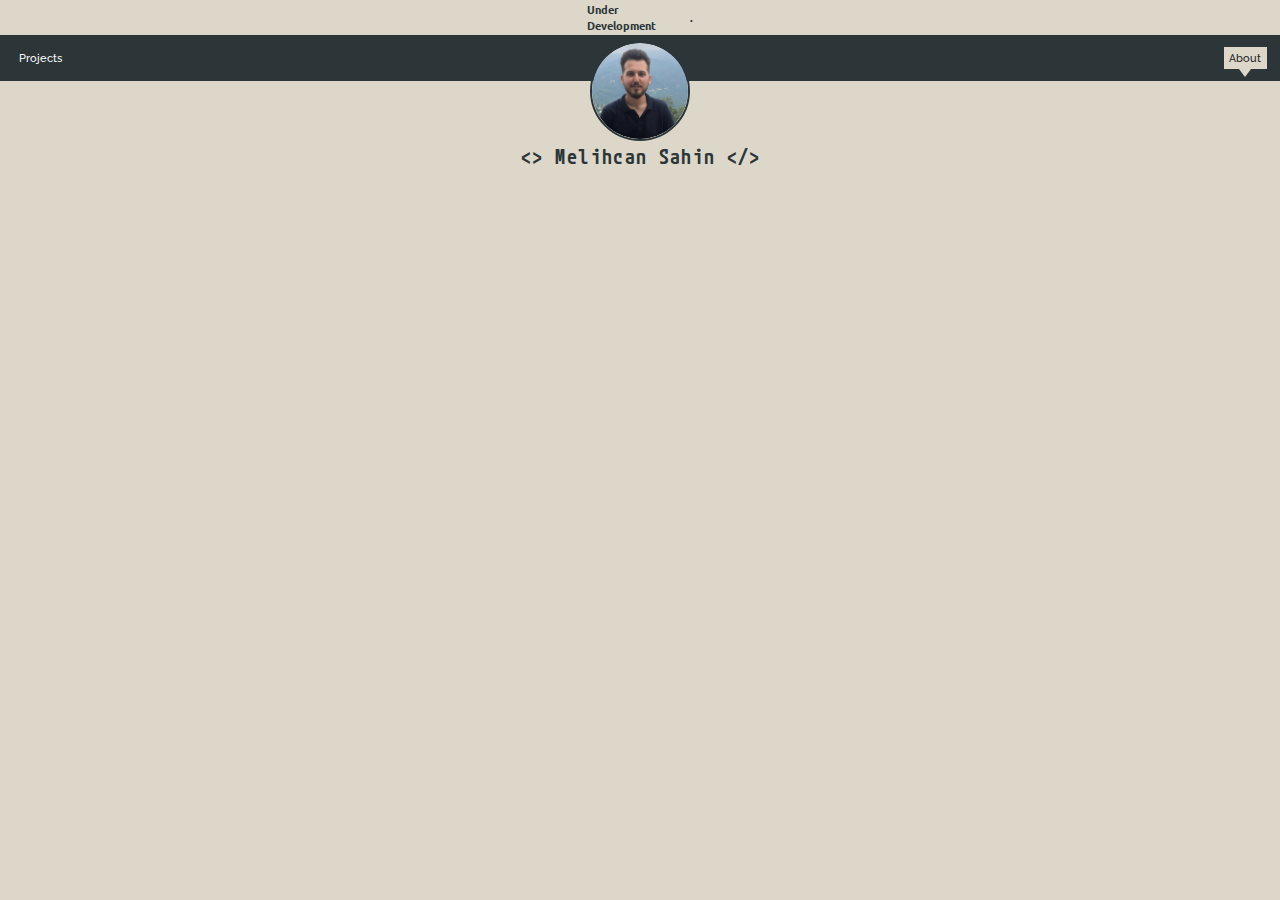
==== about.html @ 9b348242 "Update about.html" ====
<!DOCTYPE html>
<html lang="en">

<head>

    <meta charset="UTF-8">
    <meta name="viewport"
        content="width=device-width, height=device-height, initial-scale=1.0, maximum-scale=1, user-scalable=0">
    <title>Melihcan Sahin's Portfolio</title>
    <link rel="preconnect" href="https://fonts.googleapis.com">
    <link rel="preconnect" href="https://fonts.gstatic.com" crossorigin>
    <link
        href="https://fonts.googleapis.com/css2?family=M+PLUS+1+Code:wght@400;500;600&family=Raleway:wght@300;400;500&family=Ubuntu:wght@300&display=swap"
        rel="stylesheet">
    <link rel="stylesheet" href="https://cdnjs.cloudflare.com/ajax/libs/font-awesome/6.5.1/css/all.min.css">
    <link rel="stylesheet" href="./src/style.css">
    <link rel="shortcut icon" href="https://upload.wikimedia.org/wikipedia/commons/6/68/Mandoo_%22M%22_logo.png"
        type="image/x-icon">
</head>

<body>

    <div class="sticky-info">
        <div class="info-border left-border"></div>
        <div class="info-container">
            <p></p>
        </div>
        <div class="info-border right-border"></div>
    </div>
    <nav class="navbar">
        <div class="menu justify-left">
            <a href="./index.html" class="page">Projects</a>
        </div>
        <div class="profile-photo">
            <div class="img-container">
                <img src="./assets/images/profile-photo.jpg" alt="">
            </div>
        </div>
        <div class="menu justify-right">
            <a href="./about.html" class="active">About</a>
        </div>
    </nav>

</body>

</html>
---- src/style.css ----
* {
    margin: 0;
    padding: 0;
    box-sizing: border-box;
    -webkit-tap-highlight-color: transparent;
    -webkit-touch-callout: none;
}

:root {
    --content-primary-text-shadow: 6;
    --content-secondary-text-shadow: 3;
    --background-color-primary: 83, 95, 98;
    --background-color-secondary: 44, 54, 57;
    /*  */
    --sticky-info-padding: 2;
    --sticky-info-container-text: 16;
    --sticky-info-container-width: 157;
    --sticky-info-border-height: 2;
    --sticky-info-border-after-height: 2;
    /*  */
    --navbar-height: 70;
    --navbar-padding: 10;
    /*  */
    --navbar-menu-gap: 20;
    --navbar-menu-padding: 10;
    /*  */
    --navbar-menu-a-padding: 8;
    --navbar-menu-a-active-border: 10;
    --navbar-menu-a-active-border-top: 12;
    --navbar-menu-a-font-size: 16;
    --navbar-menu-a-hover-border-top: 10;
    --navbar-menu-a-hover-border-left: 2;
    --navbar-menu-a-page-hover-after-right: 5;
    /*  */
    --navbar-profile-photo-width: 570;
    /*  */
    --navbar-profile-photo-after-top: 164;
    --navbar-profile-photo-after-width: 355;
    --navbar-profile-photo-after-font-size: 30;
    --navbar-profile-photo-after-padding: 6;
    --navbar-profile-photo-after-border-right: 4;
    --navbar-profile-photo-after-letter-spacing: 2;
    /*  */
    --navbar-profile-photo-img-container-top: 10;
    --navbar-profile-photo-img-container-width: 150;
    --navbar-profile-photo-img-container-border: 3;
    --navbar-profile-photo-img-top: 10;
    /*  */
    --container-margin-top: 155;
    /*  */
    --project-container-min-height: 550;
    --project-container-padding-left: 20;
    --project-container-padding-top: 5;
    /*  */
    --project-container-title-padding: 5;
    /*  */
    --project-container-title-p-font-size: 48;
    --project-container-title-p-border: 2;
    /*  */
    --project-container-project-padding: 20;
    --project-container-project-border-bottom: 2;
    /*  */
    --project-container-project-name-margin-bottom: 10;
    --project-container-project-name-hover-text-shadow: 10;
    /*  */
    --project-container-project-project-title-font-size: 33;
    --project-container-project-project-title-text-shadow: 10;
    --project-container-project-project-title-padding: 15;
    --project-container-project-project-title-margin-bottom: 10;
    /*  */
    --project-container-project-divider-gap: 20;
    /*  */
    --project-container-project-divider-project-images-column: 460;
    --project-container-project-divider-project-images-row: 270;
    --project-container-project-divider-project-images-padding: 20;
    --project-container-project-divider-project-images-gap: 10;
    /*  */
    --project-container-project-divider-project-images-item-border-radius: 10;
    --project-container-project-divider-project-images-item-hover-box-shadow: 10;
    --project-container-project-divider-project-images-item-hover-border: 2;
    /*  */
    --project-container-project-divider-project-about-gap: 50;
    --project-container-project-divider-project-about-margin: 20;
    --project-container-project-divider-project-about-padding: 20;
    --project-container-project-divider-project-about-height: 550;
    --project-container-project-divider-project-about-border: 1;
    --project-container-project-divider-project-about-border-radius: 20;
    --project-container-project-divider-project-about-clip-path-height: 60;
    --project-container-project-divider-project-about-hover-border: 1;
    /*  */
    --project-container-project-divider-project-about-span-font-size: 30;
    --project-container-project-divider-project-about-span-after-text-shadow: 10;
    /*  */
    --project-container-project-divider-project-about-p-font-size: 25;
    --project-container-project-divider-project-about-p-padding: 50;
    --project-container-project-divider-project-about-p-margin-right: 5;
    --project-container-project-divider-project-about-p-hover-margin-right: 1;
    /*  */
    --project-container-project-divider-project-about-p-scrollbar-width: 5;
    --project-container-project-divider-project-about-p-scrollbar-track-margin-top: 20;
    --project-container-project-divider-project-about-p-scrollbar-thumb-border-radius: 10;
    --project-container-project-divider-project-about-p-scrollbar-thumb-box-shadow: 5;
    --project-container-project-divider-project-about-p-scrollbar-thumb-hover-box-shadow: 2;

    /*  */
    --footer-padding: 25;
    --footer-gap: 20;
    --footer-span-font-size: 20;
    --footer-span-margin-bottom: 30;
    --footer-socials-gap: 5;
    --footer-socials-img-height: 28;
}

body {
    font-family: 'Ubuntu', sans-serif;
    background-color: rgb(220, 215, 201);
}

::selection {
    background-color: rgb(25, 29, 31);
    color: rgb(220, 215, 201);
    text-shadow: 0px 0px 1px white;
}

/* ROOTS */
.justify-right {
    justify-content: right !important;
}

.justify-left {
    justify-content: left !important;
}

.justify-center {
    justify-content: center !important;
}

.flex-row {
    flex-direction: row !important;
}

.flex-column {
    flex-direction: column !important;
}

.bg-primary {
    background-color: rgb(var(--background-color-primary)) !important;
}

.bg-secondary {
    background-color: rgb(var(--background-color-secondary)) !important;
}

.content-primary {
    color: rgb(165, 165, 165) !important;
    text-shadow: 0px 0px calc(100vw / (1920 / var(--content-primary-text-shadow))) rgb(44, 54, 57) !important;
}

.content-secondary {
    color: rgb(165, 165, 165) !important;
    text-shadow: 0px 0px calc(100vw / (1920 / var(--content-secondary-text-shadow))) rgb(83, 95, 98) !important;
}

.row {
    flex-direction: row !important;
}

.row-reverse {
    flex-direction: row-reverse !important;
}

.border-none {
    border: none !important;
}

/* ROOTS */

/* STICKY INFO */

.sticky-info {
    display: flex;
    justify-content: space-between;
    align-items: center;
    padding: calc(100vw / (1920 / var(--sticky-info-padding)));
    color: rgb(44, 54, 57);
    font-weight: 600;
    width: 100%;
    position: relative;
    z-index: 2;
}

.sticky-info .left-border,
.sticky-info .right-border {
    width: 30%;
    height: calc(100vw / (1920 / var(--sticky-info-border-height)));
    position: relative;
}

.sticky-info .right-border::after {
    position: absolute;
    content: '';
    right: 0;
    width: 0%;
    height: calc(100vw / (1920 / var(--sticky-info-border-after-height)));
    border-top: calc(100vw / (1920 / var(--sticky-info-border-after-height))) solid rgb(44, 54, 57);
    transition: all 1s linear;
    animation: sticky-info-border 5s infinite;
}

.sticky-info .left-border::after {
    position: absolute;
    content: '';
    left: 0;
    width: 0%;
    height: calc(100vw / (1920 / var(--sticky-info-border-after-height)));
    border-top: calc(100vw / (1920 / var(--sticky-info-border-after-height))) solid rgb(44, 54, 57);
    transition: all 1s linear;
    animation: sticky-info-border 5s infinite;
}

.sticky-info .info-container {
    width: calc((100vw / (1920 / var(--sticky-info-container-width))) + 0.1%);
    text-align: left;
}

.sticky-info .info-container p {
    display: flex;
    align-items: center;
}

.sticky-info p::before {
    content: 'Under Development';
    font-size: calc(100vw / (1920 / var(--sticky-info-container-text)));
}

.sticky-info p::after {
    transition: all .5s linear;
    animation: sticky-info-dots 1.5s infinite;
    font-size: calc(100vw / (1920 / var(--sticky-info-container-text)));
    content: '.';
}

/* STICKY INFO */

/* NAVBAR */

.navbar {
    background-color: rgb(44, 54, 57);
    color: #fff;
    height: calc(100vw / (1920 / var(--navbar-height)));
    display: flex;
    justify-content: space-between;
    align-items: center;
    padding: 0 calc(100vw / (1920 / var(--navbar-padding)));
    position: relative;
    z-index: 2;
}

.navbar .menu {
    height: 100%;
    width: 30%;
    display: flex;
    align-items: center;
    gap: calc(100vw / (1920 / var(--navbar-menu-gap)));
    padding: 0px calc(100vw / (1920 / var(--navbar-menu-padding)));
}

.navbar .menu a {
    padding: calc(100vw / (1920 / var(--navbar-menu-a-padding)));
    text-decoration: none;
    color: white;
    font-family: 'Raleway', sans-serif;
    font-weight: 500;
    font-size: calc(100vw / (1920 / var(--navbar-menu-a-font-size)));
    transition: all .5s linear;
    position: relative;
    display: flex;
}

.navbar .menu a.active {
    background-color: rgb(220, 215, 201);
    -webkit-transform: translateZ(0);
    transform: translateZ(0);
    color: #222;
    display: flex;
    justify-content: center;
    animation: menu-item-anim 1s forwards;
}

.navbar .menu a.active::before {
    top: 100%;
    width: 0;
    height: 0;
    position: absolute;
    content: '';
    border-left: calc(100vw / (1920 / var(--navbar-menu-a-active-border))) solid transparent;
    border-right: calc(100vw / (1920 / var(--navbar-menu-a-active-border))) solid transparent;
    border-top: calc(100vw / (1920 / var(--navbar-menu-a-active-border-top))) solid rgb(220, 215, 201);
}

.navbar .menu a.page::after {
    top: 105%;
    left: 0px;
    font-family: "Font Awesome 6 Free";
    font-weight: 900;
    position: absolute;
    color: rgb(220, 215, 201);
}

.navbar .menu a.page:hover::after {
    animation: arrow-to-right .6s forwards;
    content: '\f061';
    text-align: right;
}

.navbar .menu a.page:hover {
    background-color: rgb(220, 215, 201);
    -webkit-transform: translateZ(0);
    transform: translateZ(0);
    color: #222;
    animation: menu-item-anim 1s forwards;
}

.navbar .profile-photo {
    height: 100%;
    width: calc(100vw / (1920 / var(--navbar-profile-photo-width)));
    position: relative;
    display: flex;
    justify-content: center;
    align-items: center;
}

.navbar .profile-photo::after {
    content: '<> Melihcan Sahin </>';
    display: flex;
    justify-content: left;
    align-items: center;
    padding: 0px calc(100vw / (1920 / var(--navbar-profile-photo-after-padding)));
    width: calc(100vw / (1920 / var(--navbar-profile-photo-after-width)));
    top: calc(100vw / (1920 / var(--navbar-profile-photo-after-top)));
    position: absolute;
    color: rgb(44, 54, 57);
    background: none;
    background-size: 100% 100%;
    font-weight: 600;
    font-size: calc(100vw / (1920 / var(--navbar-profile-photo-after-font-size)));
    font-family: 'M PLUS 1 Code', monospace;
    border-right: calc(100vw / (1920 / var(--navbar-profile-photo-after-border-right))) solid transparent;
    white-space: nowrap;
    letter-spacing: calc(100vw / (1920 / var(--navbar-profile-photo-after-letter-spacing)));
    overflow: hidden;
    transition: all 1s linear;
    animation:
        name-effect 4s steps(40, end),
        caret-effect .5s step-end 10;
}

.navbar .profile-photo .img-container {
    top: calc(100vw / (1920 / var(--navbar-profile-photo-img-container-top)));
    width: calc(100vw / (1920 / var(--navbar-profile-photo-img-container-width)));
    height: calc(100vw / (1920 / var(--navbar-profile-photo-img-container-width)));
    position: absolute;
    border-radius: 100% 100%;
    border: calc(100vw / (1920 / var(--navbar-profile-photo-img-container-border))) solid rgb(44, 54, 57);
    user-select: none;
    overflow: hidden;
}

.navbar .profile-photo img {
    width: 100%;
    height: 100%;
    border-radius: 100% 100%;
    position: absolute;
    object-fit: cover;
    transition: all .5s linear;
}

.navbar .profile-photo img:hover {
    filter: sepia(100%);
    scale: 1.05;
}

/* NAVBAR END */

/* SECTION CONTAINER */

.container {
    display: flex;
    margin-top: calc(100vw / (1920 / var(--container-margin-top)));
    justify-content: center;
    height: 100%;
    font-family: 'Raleway', sans-serif;
    position: relative;
    z-index: 1;
}

.container .project-container {
    display: flex;
    justify-content: start;
    align-items: start;
    width: 100%;
    min-height: calc(100vw / (1920 / var(--project-container-min-height)));
    padding: calc(100vw / (1920 / var(--project-container-padding-top))) calc(100vw / (1920 / var(--project-container-padding-left)));
}

.container .project-container .title {
    padding: calc(100vw / (1920 / var(--project-container-title-padding)));
    width: 100%;
    display: flex;
    align-items: center;
}

.container .project-container .title p {
    font-size: calc(100vw / (1920 / var(--project-container-title-p-font-size)));
    font-weight: 600;
    padding: 0px 5% 0px 5%;
    border-bottom: calc(100vw / (1920 / var(--project-container-title-p-border))) solid rgb(165, 165, 165);
}

.container .project-container .project {
    width: 100%;
    display: flex;
    align-items: center;
    justify-content: center;
    flex-direction: column;
    color: white;
    padding: calc(100vw / (1920 / var(--project-container-project-padding))) 0px;
    border-bottom: calc(100vw / (1920 / var(--project-container-project-border-bottom))) solid wheat;
}

.container .project-container .project .project-name {
    color: white;
    transition: all .5s linear;
    cursor: pointer;
    margin-bottom: calc(100vw / (1920 / var(--project-container-project-name-margin-bottom)));
}

.container .project-container .project .project-name:hover {
    color: wheat;
    text-shadow: 0px 0px calc(100vw / (1920 / var(--project-container-project-name-hover-text-shadow))) rgb(44, 54, 57);
}

.container .project-container .project span.project-title {
    font-size: calc(100vw / (1920 / var(--project-container-project-project-title-font-size)));
    text-shadow: 0px 0px calc(100vw / (1920 / var(--project-container-project-project-title-text-shadow))) gray;
    padding: calc(100vw / (1920 / var(--project-container-project-project-title-padding)));
    margin-bottom: calc(100vw / (1920 / var(--project-container-project-project-title-margin-bottom)));
}

.container .project-container .project .divider {
    display: flex;
    width: 100%;
    height: 100%;
    gap: calc(100vw / (1920 / var(--project-container-project-divider-gap)));
}

.container .project-container .project .divider .project-images {
    width: 100%;
    height: 100%;
    display: grid;
    grid-template-columns: calc(100vw / (1920 / var(--project-container-project-divider-project-images-column))) calc(100vw / (1920 / var(--project-container-project-divider-project-images-column)));
    grid-template-rows: calc(100vw / (1920 / var(--project-container-project-divider-project-images-row)));
    grid-auto-rows: calc(100vw / (1920 / var(--project-container-project-divider-project-images-row)));
    padding: calc(100vw / (1920 / var(--project-container-project-divider-project-images-padding))) 0px;
    gap: calc(100vw / (1920 / var(--project-container-project-divider-project-images-gap)));
}

.container .project-container .project .divider .project-images .item {
    width: 100%;
    height: 100%;
    overflow: hidden;
    border-radius: calc(100vw / (1920 / var(--project-container-project-divider-project-images-item-border-radius)));
    transition: all .3s linear;
}

.container .project-container .project .divider .project-images img {
    width: 100%;
    height: 100%;
    object-fit: cover;
    transition: all .5s linear;
}

.container .project-container .project .divider .project-images .item:hover {
    box-shadow: 0px 0px calc(100vw / (1920 / var(--project-container-project-divider-project-images-item-hover-box-shadow))) white;
    border: calc(100vw / (1920 / var(--project-container-project-divider-project-images-item-hover-border))) solid white;
}

.container .project-container .project .divider .project-images .item:hover img {
    transform: scale(1.05);
}

.container .project-container .project .divider .project-about {
    width: 100%;
    height: 100%;
    display: flex;
    align-items: center;
    justify-content: start;
    flex-direction: column;
    gap: calc(100vw / (1920 / var(--project-container-project-divider-project-about-gap)));
    margin-top: calc(100vw / (1920 / var(--project-container-project-divider-project-about-margin)));
    height: calc(100vw / (1920 / var(--project-container-project-divider-project-about-height)));
    padding: calc(100vw / (1920 / var(--project-container-project-divider-project-about-padding))) 0px;
    background-color: transparent;
    border: calc(100vw / (1920 / var(--project-container-project-divider-project-about-border))) solid transparent;
    border-radius: calc(100vw / (1920 / var(--project-container-project-divider-project-about-border-radius)));
    transition: all 1.5s cubic-bezier(0, .6, 1, .61);
    clip-path: polygon(0 0, 100% 0, 100% calc(100vw / (1920 / var(--project-container-project-divider-project-about-clip-path-height))), 0 calc(100vw / (1920 / var(--project-container-project-divider-project-about-clip-path-height))));
    cursor: pointer;
}

.container .project-container .project .divider .project-about:hover {
    border: calc(100vw / (1920 / var(--project-container-project-divider-project-about-hover-border))) solid wheat;
    clip-path: polygon(0 0, 100% 0, 100% 100%, 0 100%);
}

.container .project-container .project .divider .project-about span {
    font-size: calc(100vw / (1920 / var(--project-container-project-divider-project-about-span-font-size)));
    color: wheat;
    position: relative;
}

.container .project-container .project .divider .project-about:hover span::before,
.container .project-container .project .divider .project-about:hover span::after {
    content: '';
}

.container .project-container .project .divider .project-about span::before,
.container .project-container .project .divider .project-about span::after {
    content: '\f078';
    position: absolute;
    font-family: 'Font Awesome 6 Free';
    left: 120%;
    font-size: calc(100vw / (1920 / var(--project-container-project-divider-project-about-span-font-size)));
    font-weight: 900;
    text-shadow: 0px 0px calc(100vw / (1920 / var(--project-container-project-divider-project-about-span-after-text-shadow))) gray;
    transition: all 3s linear;
    animation: project-title-hover 3s infinite;
}

.container .project-container .project .divider .project-about span::before {
    top: -20%;
    animation: project-title-hover 3s infinite;
}

.container .project-container .project .divider .project-about span::after {
    top: 20%;
    animation: project-title-hover-2 3s infinite;
}

.container .project-container .project .divider .project-about p {
    font-size: calc(100vw / (1920 / var(--project-container-project-divider-project-about-p-font-size)));
    color: white;
    padding: calc(100vw / (1920 / var(--project-container-project-divider-project-about-p-padding)));
    overflow: hidden;
    margin-right: calc(100vw / (1920 / var(--project-container-project-divider-project-about-p-margin-right)));
}

.container .project-container .project .divider .project-about p:hover {
    overflow-y: scroll;
    margin-right: calc(100vw / (1920 / var(--project-container-project-divider-project-about-p-hover-margin-right)));
}

.container .project-container .project .divider .project-about p::-webkit-scrollbar {
    width: calc(100vw / (1920 / var(--project-container-project-divider-project-about-p-scrollbar-width)));
}

.container .project-container .project .divider .project-about p::-webkit-scrollbar-track {
    margin: calc(100vw / (1920 / var(--project-container-project-divider-project-about-p-scrollbar-track-margin-top))) 0px;
    background-color: transparent;
}

.container .project-container .project .divider .project-about p::-webkit-scrollbar-thumb {
    background: #888;
    border-radius: calc(100vw / (1920 / var(--project-container-project-divider-project-about-p-scrollbar-thumb-border-radius)));
    box-shadow: inset 0px 0px calc(100vw / (1920 / var(--project-container-project-divider-project-about-p-scrollbar-thumb-box-shadow))) white;
}

.container .project-container .project .divider .project-about p::-webkit-scrollbar-thumb:hover {
    background: #555;
    box-shadow: inset 0px 0px calc(100vw / (1920 / var(--project-container-project-divider-project-about-p-scrollbar-thumb-hover-box-shadow))) white;
}

/* CONTAINER END */

/* FOOTER */

.footer {
    background-color: rgb(220, 215, 201);
    display: flex;
    justify-content: center;
    align-items: center;
    flex-direction: column;
    padding: calc(100vw / (1920 / var(--footer-padding)));
    height: 100%;
    gap: calc(100vw / (1920 / var(--footer-gap)));
}

.footer span {
    font-size: calc(100vw / (1920 / var(--footer-span-font-size)));
}

.footer .socials {
    display: flex;
    flex-direction: row;
    align-items: center;
    justify-content: center;
    height: 100%;
    gap: calc(100vw / (1920 / var(--footer-socials-gap)));
}

.footer .socials a {
    display: flex;
    height: 100%;
}

.footer .socials img {
    width: 100%;
    height: calc(100vw / (1920 / var(--footer-socials-img-height)));
    object-fit: cover;
}

/* FOOTER END */

@keyframes sticky-info-border {
    50% {
        width: 100%;
    }

    100% {
        width: 0%;
    }
}

@keyframes sticky-info-dots {

    16.66% {
        content: '..';
    }

    33.32% {
        content: '...';
    }

    49.98% {
        content: '..';
    }

    66.64% {
        content: '.';
    }

    83.30% {
        content: '';
    }

}

@keyframes name-effect {
    from {
        width: 0px;
    }

    to {
        width: calc(100vw / (1920 / var(--navbar-profile-photo-after-width)));
    }
}

@keyframes caret-effect {

    0% {
        border-right-color: transparent;
    }

    50% {
        border-right-color: rgb(44, 54, 57);
    }

    100% {
        border-right-color: transparent;
    }
}

@keyframes project-title-hover {
    40% {
        top: -2%;
    }

    80% {
        top: -20%;
    }
}

@keyframes project-title-hover-2 {
    40% {
        top: 22%;
    }

    80% {
        top: 0%;
    }
}

@keyframes menu-item-anim {
    100% {
        border-radius: calc(100vw / (1920 / var(--navbar-menu-a-hover-border-top))) calc(100vw / (1920 / var(--navbar-menu-a-hover-border-left)));
    }
}

@keyframes arrow-to-right {
    0% {
        right: 100%;
    }

    100% {
        right: calc(100vw / (1920 / var(--navbar-menu-a-page-hover-after-right)));
    }

}


@media screen and (orientation: portrait) {

    :root {
        --res-sticky-info-padding: 10;
        --res-sticky-info-height: 30;
        --res-sticky-info-border-height: 2;
        --res-sticky-info-border-top: 5;
        --res-sticky-info-info-container-width: 165;
        --res-sticky-info-p-font-size: 16;
        /*  */
        --res-navbar-menu-height: 120;
        --res-navbar-menu-padding-top: 15;
        --res-navbar-menu-padding-left: 30;
        /*  */
        --res-navbar-menu-a-height: 50;
        --res-navbar-menu-a-font-size: 20;
        --res-navbar-menu-a-active-border-top: 10;
        --res-navbar-menu-a-active-border-left: 20;
        --res-menu-a-page-hover-menu-item-anim-border-radius-top: 15;
        --res-menu-a-page-hover-menu-item-anim-border-radius-left: 3;
        /*  */
        --res-navbar-profile-photo-img-container-top: 35;
        --res-navbar-profile-photo-img-container-width: 120;
        --res-navbar-profile-photo-img-container-border: 4;
        /*  */
        --res-navbar-profile-photo-after-padding-left: 6;
        --res-navbar-profile-photo-after-width: 175;
        --res-navbar-profile-photo-after-top: 85;
        --res-navbar-profile-photo-after-font-size: 15;
        --res-navbar-profile-photo-after-border-right: 2;
        --res-navbar-profile-photo-after-letter-spacing: 1;
        /*  */
        --res-container-margin-top: 65;
        /*  */
        --res-container-project-container-padding: 15;
        /*  */
        --res-container-project-container-title-padding: 5;
        --res-container-project-container-title-p-font-size: 27;
        --res-container-project-container-title-p-border-bottom: 3;
        --res-container-project-container-title-p-after-border-top: 2;
        --res-container-project-container-title-p-after-top: 2;
        /*  */
        --res-container-project-container-project-padding: 5;
        --res-container-project-container-project-border-bottom: 1;
        --res-container-project-container-project-margin-bottom: 5;
        /*  */
        --res-container-project-container-project-name-margin-bottom: 10;
        --res-container-project-container-project-name-hover-text-shadow: 10;
        /*  */
        --res-container-project-container-project-project-title-font-size: 18;
        --res-container-project-container-project-project-title-padding: 15;
        --res-container-project-container-project-project-title-text-shadow: 10;
        /*  */
        --res-container-project-container-project-divider-gap: 10;
        /*  */
        --res-container-project-container-project-divider-project-images-column-width: 181;
        --res-container-project-container-project-divider-project-images-row-height: 109;
        --res-container-project-container-project-divider-project-images-gap: 10;
        --res-container-project-container-project-divider-project-images-padding: 5;
        --res-container-project-container-project-divider-project-images-item-border-radius: 4;
        --res-container-project-container-project-divider-project-images-item-hover-box-shadow: 10;
        --res-container-project-container-project-divider-project-images-item-hover-border: 1;
        /*  */
        --res-container-project-container-project-divider-project-about-gap: 20;
        --res-container-project-container-project-divider-project-about-margin-top: 20;
        --res-container-project-container-project-divider-project-about-padding-top: 20;
        --res-container-project-container-project-divider-project-about-border: 1;
        --res-container-project-container-project-divider-project-about-border-radius: 10;
        /*  */
        --res-container-project-container-project-divider-project-about-span-font-size: 18;
        --res-container-project-container-project-divider-project-about-span-padding-top: 10;
        --res-container-project-container-project-divider-project-about-span-padding-left: 2;
        /*  */
        --res-container-project-container-project-divider-project-about-p-font-size: 14;
        --res-container-project-container-project-divider-project-about-p-padding: 20;
        /*  */

        --res-footer-padding: 5;
        --res-footer-gap: 5;
        --res-footer-span-font-size: 14;
        --res-footer-socials-gap: 8;
        --res-footer-socials-img-height: 20;
        --res-footer-margin-bottom: 35;

    }

    /* STICKY INFO RESPONSIVE */

    .sticky-info {
        background-color: rgb(220, 215, 201);
        position: fixed;
        bottom: 0;
        padding: calc(100vw / (412 / var(--res-sticky-info-padding)));
        align-items: center;
        height: calc(100vh / (915 / var(--res-sticky-info-height)));
    }

    .sticky-info .left-border,
    .sticky-info .right-border {
        height: calc(100vh / (915 / var(--res-sticky-info-border-height)));
    }

    .sticky-info .right-border::after,
    .sticky-info .left-border::after {
        border-top: calc(100vh / (915 / var(--res-sticky-info-border-top))) solid rgb(44, 54, 57);
    }

    .sticky-info .info-container {
        width: 100%;
        text-align: left;
    }
    .sticky-info p {
        justify-content: center;
    }

    .sticky-info p::before {
        font-size: calc(100vh / (915 / var(--res-sticky-info-p-font-size)));
    }

    .sticky-info p::after {
        animation: none;
        content: '';
    }

    /* STICKY INFO RESPONSIVE END */

    /* NAVBAR RESPONSIVE */

    .navbar {
        justify-content: center;
        align-items: center;
        height: 100%;
    }

    .navbar .menu {
        width: 50%;
        gap: 0;
        padding: calc(100vh / (915 / var(--res-navbar-menu-padding-top))) calc(100vw / (412 / var(--res-navbar-menu-padding-left)));
        height: calc(100vh / (915 / var(--res-navbar-menu-height)));
    }

    .navbar .menu a {
        height: calc(100vh / (915 / var(--res-navbar-menu-a-height)));
        font-size: calc(100vw / (412 / var(--res-navbar-menu-a-font-size)));
        align-items: center;
        justify-content: center;
        width: 100%;
    }

    .navbar .menu a.active::before {
        top: 99%;
        border-left: calc(100vw / (412 / var(--res-navbar-menu-a-active-border-left))) solid transparent;
        border-right: calc(100vw / (412 / var(--res-navbar-menu-a-active-border-left))) solid transparent;
        border-top: calc(100vw / (412 / var(--res-navbar-menu-a-active-border-top))) solid rgb(220, 215, 201);
    }

    .navbar .profile-photo {
        height: 100%;
        width: 40%;
    }

    .navbar .profile-photo::after {
        padding: 0px calc(100vw / (412 / var(--res-navbar-profile-photo-after-padding-left)));
        width: calc(100vw / (412 / var(--res-navbar-profile-photo-after-width)));
        top: calc(100vw / (412 / var(--res-navbar-profile-photo-after-top)));
        font-size: calc(100vw / (412 / var(--res-navbar-profile-photo-after-font-size)));
        border-right: calc(100vw / (412 / var(--res-navbar-profile-photo-after-border-right))) solid transparent;
        white-space: nowrap;
        letter-spacing: calc(100vw / (412 / var(--res-navbar-profile-photo-after-letter-spacing)));
    }

    .navbar .profile-photo .img-container {
        top: calc(100vw / (412 / var(--res-navbar-profile-photo-img-container-top)) * -1);
        width: calc(100vw / (412 / var(--res-navbar-profile-photo-img-container-width)));
        height: calc(100vw / (412 / var(--res-navbar-profile-photo-img-container-width)));
        border-radius: 100% 100%;
        border: calc(100vw / (412 / var(--res-navbar-profile-photo-img-container-border))) solid rgb(44, 54, 57);
    }

    .navbar .profile-photo img {
        width: 100%;
        height: 100%;
        border-radius: 100% 100%;
        object-fit: cover;
        transition: all .5s linear;
    }

    /* NAVBAR RESPONSIVE END */

    /* SECTION CONTAINER RESPONSIVE */

    .container {
        margin-top: calc(100vw / (412 / var(--res-container-margin-top)));
    }

    .container .project-container {
        padding: calc(100vw / (412 / var(--res-container-project-container-padding)));
    }

    .container .project-container .title {
        padding: calc(100vw / (412 / var(--res-container-project-container-title-padding)));
    }

    .container .project-container .title p {
        font-size: calc(100vw / (412 / var(--res-container-project-container-title-p-font-size)));
        border-bottom: calc(100vw / (412 / var(--res-container-project-container-title-p-border-bottom))) solid rgb(165, 165, 165);
        position: relative;
    }

    .container .project-container .title p::after {
        position: absolute;
        content: "";
        width: 100%;
        height: 100%;
        border-top: calc(100vw / (412 / var(--res-container-project-container-title-p-after-border-top))) solid wheat;
        top: calc(100% + (100vh / (915 / var(--res-container-project-container-title-p-after-top))));
        left: 0;
    }

    .container .project-container .project {
        padding: calc(100vw / (412 / var(--res-container-project-container-project-padding)));
        border-bottom: calc(100vw / (412 / var(--res-container-project-container-project-border-bottom))) solid white;
        margin-bottom: calc(100vh / (915 / var(--res-container-project-container-project-margin-bottom)));
    }

    .container .project-container .project .project-name {
        margin-bottom: calc(100vh / (915 / var(--res-container-project-container-project-name-margin-bottom)));
    }

    .container .project-container .project .project-name:hover {
        color: wheat;
        text-shadow: 0px 0px calc(100vw / (412 / var(--res-container-project-container-project-name-hover-text-shadow))) rgb(44, 54, 57);
    }

    .container .project-container .project span.project-title {
        font-size: calc(100vw / (412 / var(--res-container-project-container-project-project-title-font-size)));
        text-shadow: 0px 0px calc(100vw / (412 / var(--res-container-project-container-project-project-title-text-shadow))) gray;
        padding: calc(100vw / (412 / var(--res-container-project-container-project-project-title-padding)));
    }

    .container .project-container .project .divider {
        gap: calc(100vw / (412 / var(--res-container-project-container-project-divider-gap)));
    }

    .container .project-container .project .divider .project-images {
        grid-template-columns: calc(100vw / (412 / var(--res-container-project-container-project-divider-project-images-column-width))) calc(100vw / (412 / var(--res-container-project-container-project-divider-project-images-column-width)));
        grid-template-rows: calc(100vh / (915 / var(--res-container-project-container-project-divider-project-images-row-height)));
        grid-auto-rows: calc(100vh / (915 / var(--res-container-project-container-project-divider-project-images-row-height)));
        padding: calc(100vw / (412 / var(--res-container-project-container-project-divider-project-images-padding))) 0px;
        gap: calc(100vw / (412 / var(--res-container-project-container-project-divider-project-images-gap)));
    }

    .container .project-container .project .divider .project-images .item {
        border-radius: calc(100vw / (412 / var(--res-container-project-container-project-divider-project-images-item-border-radius)));
    }

    .container .project-container .project .divider .project-images .item:hover {
        box-shadow: 0px 0px calc(100vw / (412 / var(--res-container-project-container-project-divider-project-images-item-hover-box-shadow))) white;
        border: calc(100vw / (412 / var(--res-container-project-container-project-divider-project-images-item-hover-border))) solid white;
    }

    .container .project-container .project .divider .project-about {
        gap: calc(100vw / (412 / var(--res-container-project-container-project-divider-project-about-gap)));
        margin: calc(100vh / (915 / var(--res-container-project-container-project-divider-project-about-margin-top))) 0px;
        height: 100%;
        padding: calc(100vh / (915 / var(--res-container-project-container-project-divider-project-about-padding-top))) 0px;
        background-color: transparent;
        border: calc(100vw / (412 / var(--res-container-project-container-project-divider-project-about-border))) solid wheat;
        border-radius: calc(100vw / (412 / var(--res-container-project-container-project-divider-project-about-border-radius)));
        transition: none;
        clip-path: none;
    }

    .container .project-container .project .divider .project-about:hover {
        border: calc(100vw / (412 / var(--res-container-project-container-project-divider-project-about-border))) solid wheat;
        clip-path: none;
    }

    .container .project-container .project .divider .project-about span {
        font-size: calc(100vw / (412 / var(--res-container-project-container-project-divider-project-about-span-font-size)));
        padding: calc(100vh / (915 / var(--res-container-project-container-project-divider-project-about-span-padding-top))) calc(100vw / (412 / var(--res-container-project-container-project-divider-project-about-span-padding-left)));
        border-bottom: calc(100vw / (412 / var(--res-container-project-container-project-divider-project-about-border))) solid wheat;
    }

    .container .project-container .project .divider .project-about span::before,
    .container .project-container .project .divider .project-about span::after {
        content: '';
    }

    .container .project-container .project .divider .project-about p {
        font-size: calc(100vw / (412 / var(--res-container-project-container-project-divider-project-about-p-font-size)));
        color: white;
        padding: calc(100vw / (412 / var(--res-container-project-container-project-divider-project-about-p-padding)));
        overflow: hidden;
        margin-right: 0;
    }

    .container .project-container .project .divider .project-about p:hover {
        overflow-y: hidden;
        margin-right: 0;
    }

    /* CONTAINER END RESPONSIVE */

    /* FOOTER RESPONSIVE */

    .footer {
        padding: calc(100vw / (412 / var(--res-footer-padding)));
        gap: calc(100vw / (412 / var(--res-footer-gap)));
        margin-bottom: calc(100vh / (915 / var(--res-footer-margin-bottom)));
    }

    .footer span {
        font-size: calc(100vw / (412 / var(--res-footer-span-font-size)));
    }

    .footer .socials {
        height: 100%;
        gap: calc(100vw / (412 / var(--res-footer-socials-gap)));
    }

    .footer .socials img {
        width: 100%;
        height: calc(100vw / (412 / var(--res-footer-socials-img-height)));;
        object-fit: cover;
    }

    /* FOOTER END RESPONSIVE */

    .row {
        flex-direction: column !important;
    }

    .row-reverse {
        flex-direction: column !important;
    }


    /* SECTION CONTAINER RESPONSIVE END */


    @keyframes menu-item-anim {
        100% {
            border-radius: calc(100vh / (915 / var(--res-menu-a-page-hover-menu-item-anim-border-radius-top))) calc(100vh / (915 / var(--res-menu-a-page-hover-menu-item-anim-border-radius-left)));
        }
    }

    @keyframes name-effect {
        from {
            width: 0px;
        }

        to {
            width: 175px;
        }
    }
}
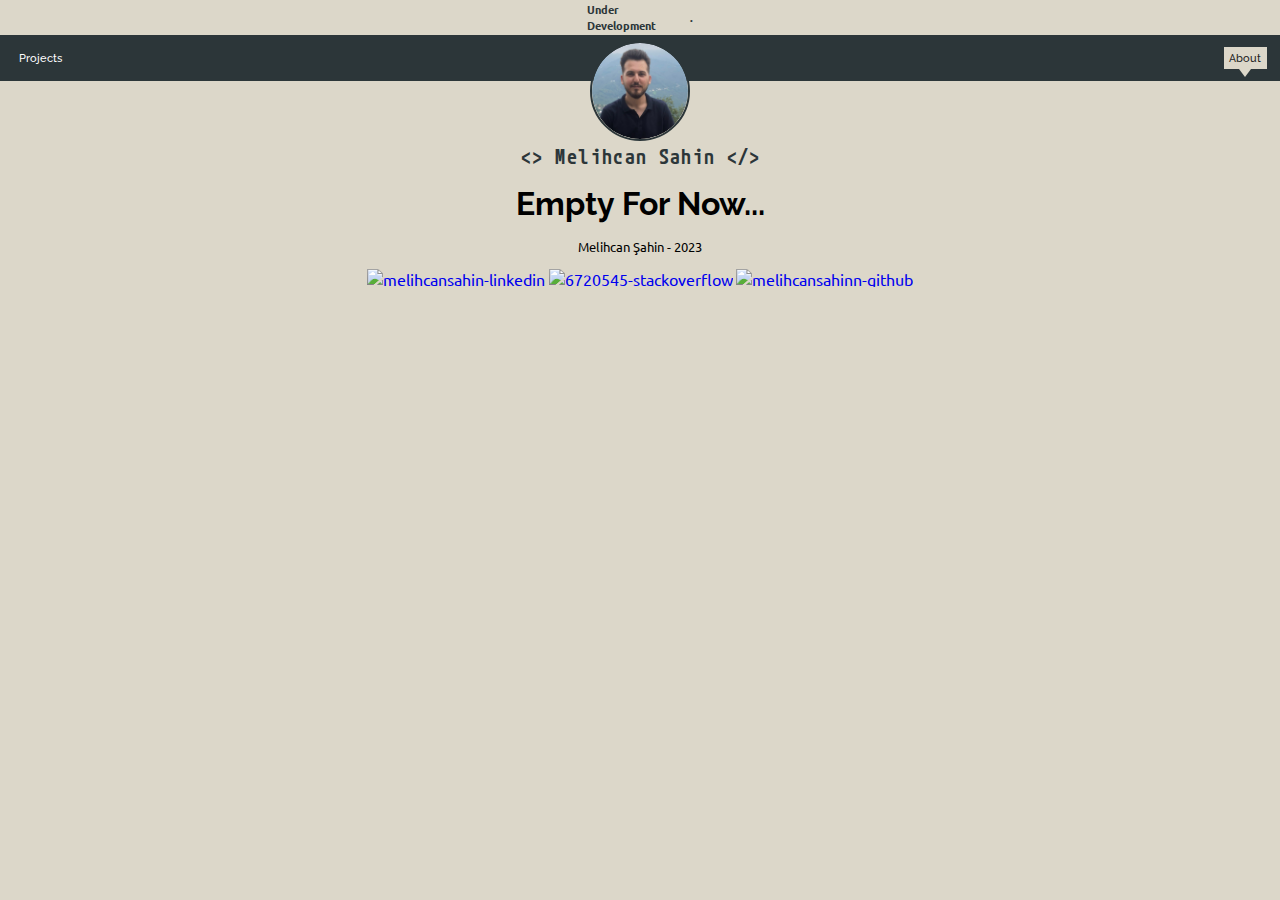
==== commit 720da01f: "Add files via upload" ====
--- a/about.html
+++ b/about.html
@@ -1,46 +1,68 @@
-<!DOCTYPE html>
-<html lang="en">
-
-<head>
-
-    <meta charset="UTF-8">
-    <meta name="viewport"
-        content="width=device-width, height=device-height, initial-scale=1.0, maximum-scale=1, user-scalable=0">
-    <title>Melihcan Sahin's Portfolio</title>
-    <link rel="preconnect" href="https://fonts.googleapis.com">
-    <link rel="preconnect" href="https://fonts.gstatic.com" crossorigin>
-    <link
-        href="https://fonts.googleapis.com/css2?family=M+PLUS+1+Code:wght@400;500;600&family=Raleway:wght@300;400;500&family=Ubuntu:wght@300&display=swap"
-        rel="stylesheet">
-    <link rel="stylesheet" href="https://cdnjs.cloudflare.com/ajax/libs/font-awesome/6.5.1/css/all.min.css">
-    <link rel="stylesheet" href="./src/style.css">
-    <link rel="shortcut icon" href="https://upload.wikimedia.org/wikipedia/commons/6/68/Mandoo_%22M%22_logo.png"
-        type="image/x-icon">
-</head>
-
-<body>
-
-    <div class="sticky-info">
-        <div class="info-border left-border"></div>
-        <div class="info-container">
-            <p></p>
-        </div>
-        <div class="info-border right-border"></div>
-    </div>
-    <nav class="navbar">
-        <div class="menu justify-left">
-            <a href="./index.html" class="page">Projects</a>
-        </div>
-        <div class="profile-photo">
-            <div class="img-container">
-                <img src="./assets/images/profile-photo.jpg" alt="">
-            </div>
-        </div>
-        <div class="menu justify-right">
-            <a href="./about.html" class="active">About</a>
-        </div>
-    </nav>
-
-</body>
-
-</html>
+<!DOCTYPE html>
+<html lang="en">
+
+<head>
+
+    <meta charset="UTF-8">
+    <meta name="viewport"
+        content="width=device-width, height=device-height, initial-scale=1.0, maximum-scale=1, user-scalable=0">
+    <title>Melihcan Sahin's Portfolio</title>
+    <link rel="preconnect" href="https://fonts.googleapis.com">
+    <link rel="preconnect" href="https://fonts.gstatic.com" crossorigin>
+    <link
+        href="https://fonts.googleapis.com/css2?family=M+PLUS+1+Code:wght@400;500;600&family=Raleway:wght@300;400;500&family=Ubuntu:wght@300&display=swap"
+        rel="stylesheet">
+    <link rel="stylesheet" href="https://cdnjs.cloudflare.com/ajax/libs/font-awesome/6.5.1/css/all.min.css">
+    <link rel="stylesheet" href="./src/style.css">
+    <link rel="shortcut icon" href="https://upload.wikimedia.org/wikipedia/commons/6/68/Mandoo_%22M%22_logo.png"
+        type="image/x-icon">
+</head>
+
+<body>
+
+    <div class="sticky-info">
+        <div class="info-border left-border"></div>
+        <div class="info-container">
+            <p></p>
+        </div>
+        <div class="info-border right-border"></div>
+    </div>
+    <nav class="navbar">
+        <div class="menu justify-left">
+            <a href="./index.html" class="page">Projects</a>
+        </div>
+        <div class="profile-photo">
+            <div class="img-container">
+                <img src="./assets/images/profile-photo.jpg" alt="">
+            </div>
+        </div>
+        <div class="menu justify-right">
+            <a href="./about.html" class="active">About</a>
+        </div>
+    </nav>
+
+
+    <div class="wrapper">
+        <div class="container">
+            <h1>Empty For Now...</h1>
+        </div>
+
+        <footer class="footer">
+            <span>Melihcan Şahin - 2023</span>
+            <div class="socials">
+                <a href="https://linkedin.com/in/melihcansahin" target="_blank"><img
+                        src="https://img.shields.io/badge/LinkedIn-blue?logo=linkedin&logoColor=white&style=for-the-badge"
+                        alt="melihcansahin-linkedin" /></a>
+                <a href="https://stackoverflow.com/users/6720545" target="_blank"><img
+                        src="https://img.shields.io/badge/Stackoverflow-orange?logo=stackoverflow&logoColor=white&style=for-the-badge"
+                        alt="6720545-stackoverflow" /></a>
+                <a href="https://github.com/melihcansahinn" target="_blank"><img
+                        src="https://img.shields.io/badge/github-black?logo=github&logoColor=white&style=for-the-badge"
+                        alt="melihcansahinn-github" /></a>
+            </div>
+        </footer>
+    </div>
+
+</body>
+
+</html>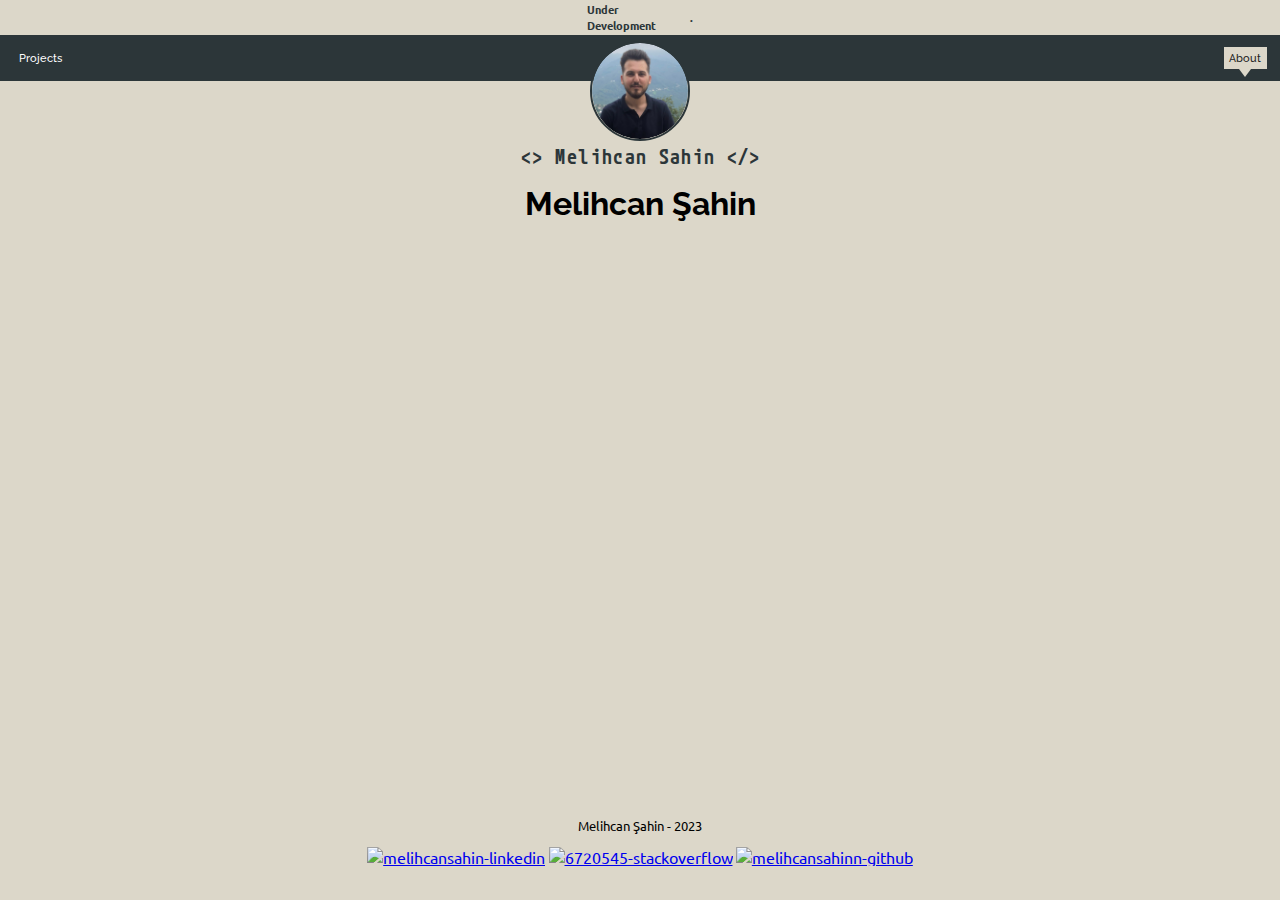
==== commit 42db026d: "Update about.html" ====
--- a/about.html
+++ b/about.html
@@ -44,7 +44,7 @@
 
     <div class="wrapper">
         <div class="container">
-            <h1>Empty For Now...</h1>
+            <h1>Melihcan Şahin</h1>
         </div>
 
         <footer class="footer">
--- a/src/style.css
+++ b/src/style.css
@@ -382,6 +382,17 @@
 
 /* NAVBAR END */
 
+/* WRAPPER */
+
+.wrapper {
+    display: flex;
+    min-height: 89vh;
+    flex-direction: column;
+    justify-content: space-between;
+}
+
+/* WRAPPER END */
+
 /* SECTION CONTAINER */
 
 .container {
@@ -734,6 +745,7 @@
         /*  */
         --res-navbar-menu-a-height: 50;
         --res-navbar-menu-a-font-size: 20;
+        --res-navbar-menu-a-after-font-size: 16;
         --res-navbar-menu-a-active-border-top: 10;
         --res-navbar-menu-a-active-border-left: 20;
         --res-menu-a-page-hover-menu-item-anim-border-radius-top: 15;
@@ -801,7 +813,6 @@
         --res-footer-socials-gap: 8;
         --res-footer-socials-img-height: 20;
         --res-footer-margin-bottom: 35;
-
     }
 
     /* STICKY INFO RESPONSIVE */
@@ -871,7 +882,11 @@
         top: 99%;
         border-left: calc(100vw / (412 / var(--res-navbar-menu-a-active-border-left))) solid transparent;
         border-right: calc(100vw / (412 / var(--res-navbar-menu-a-active-border-left))) solid transparent;
-        border-top: calc(100vw / (412 / var(--res-navbar-menu-a-active-border-top))) solid rgb(220, 215, 201);
+        border-top: calc(100vh / (915 / var(--res-navbar-menu-a-active-border-top))) solid rgb(220, 215, 201);
+    }
+
+    .navbar .menu a.page::after {
+        font-size: calc(100vw / (412 / var(--res-navbar-menu-a-after-font-size)));
     }
 
     .navbar .profile-photo {
@@ -882,7 +897,7 @@
     .navbar .profile-photo::after {
         padding: 0px calc(100vw / (412 / var(--res-navbar-profile-photo-after-padding-left)));
         width: calc(100vw / (412 / var(--res-navbar-profile-photo-after-width)));
-        top: calc(100vw / (412 / var(--res-navbar-profile-photo-after-top)));
+        top: calc(100vh / (915 / var(--res-navbar-profile-photo-after-top)));
         font-size: calc(100vw / (412 / var(--res-navbar-profile-photo-after-font-size)));
         border-right: calc(100vw / (412 / var(--res-navbar-profile-photo-after-border-right))) solid transparent;
         white-space: nowrap;
@@ -890,9 +905,9 @@
     }
 
     .navbar .profile-photo .img-container {
-        top: calc(100vw / (412 / var(--res-navbar-profile-photo-img-container-top)) * -1);
-        width: calc(100vw / (412 / var(--res-navbar-profile-photo-img-container-width)));
-        height: calc(100vw / (412 / var(--res-navbar-profile-photo-img-container-width)));
+        top: calc(100vh / (915 / var(--res-navbar-profile-photo-img-container-top)) * -1);
+        width: calc(100vh / (915 / var(--res-navbar-profile-photo-img-container-width)));
+        height: calc(100vh / (915 / var(--res-navbar-profile-photo-img-container-width)));
         border-radius: 100% 100%;
         border: calc(100vw / (412 / var(--res-navbar-profile-photo-img-container-border))) solid rgb(44, 54, 57);
     }
@@ -910,15 +925,15 @@
     /* SECTION CONTAINER RESPONSIVE */
 
     .container {
-        margin-top: calc(100vw / (412 / var(--res-container-margin-top)));
+        margin-top: calc(100vh / (915 / var(--res-container-margin-top)));
     }
 
     .container .project-container {
-        padding: calc(100vw / (412 / var(--res-container-project-container-padding)));
+        padding: calc(100vh / (915 / var(--res-container-project-container-padding))) calc(100vw / (412 / var(--res-container-project-container-padding)));
     }
 
     .container .project-container .title {
-        padding: calc(100vw / (412 / var(--res-container-project-container-title-padding)));
+        padding: calc(100vh / (915 / var(--res-container-project-container-title-padding))) calc(100vw / (412 / var(--res-container-project-container-title-padding)));
     }
 
     .container .project-container .title p {
@@ -964,8 +979,8 @@
 
     .container .project-container .project .divider .project-images {
         grid-template-columns: calc(100vw / (412 / var(--res-container-project-container-project-divider-project-images-column-width))) calc(100vw / (412 / var(--res-container-project-container-project-divider-project-images-column-width)));
-        grid-template-rows: calc(100vh / (915 / var(--res-container-project-container-project-divider-project-images-row-height)));
-        grid-auto-rows: calc(100vh / (915 / var(--res-container-project-container-project-divider-project-images-row-height)));
+        grid-template-rows: calc(100vw / (412 / var(--res-container-project-container-project-divider-project-images-column-width)));
+        grid-auto-rows: calc(100vw / (412 / var(--res-container-project-container-project-divider-project-images-column-width)));
         padding: calc(100vw / (412 / var(--res-container-project-container-project-divider-project-images-padding))) 0px;
         gap: calc(100vw / (412 / var(--res-container-project-container-project-divider-project-images-gap)));
     }
@@ -1074,4 +1089,4 @@
             width: 175px;
         }
     }
-}
+}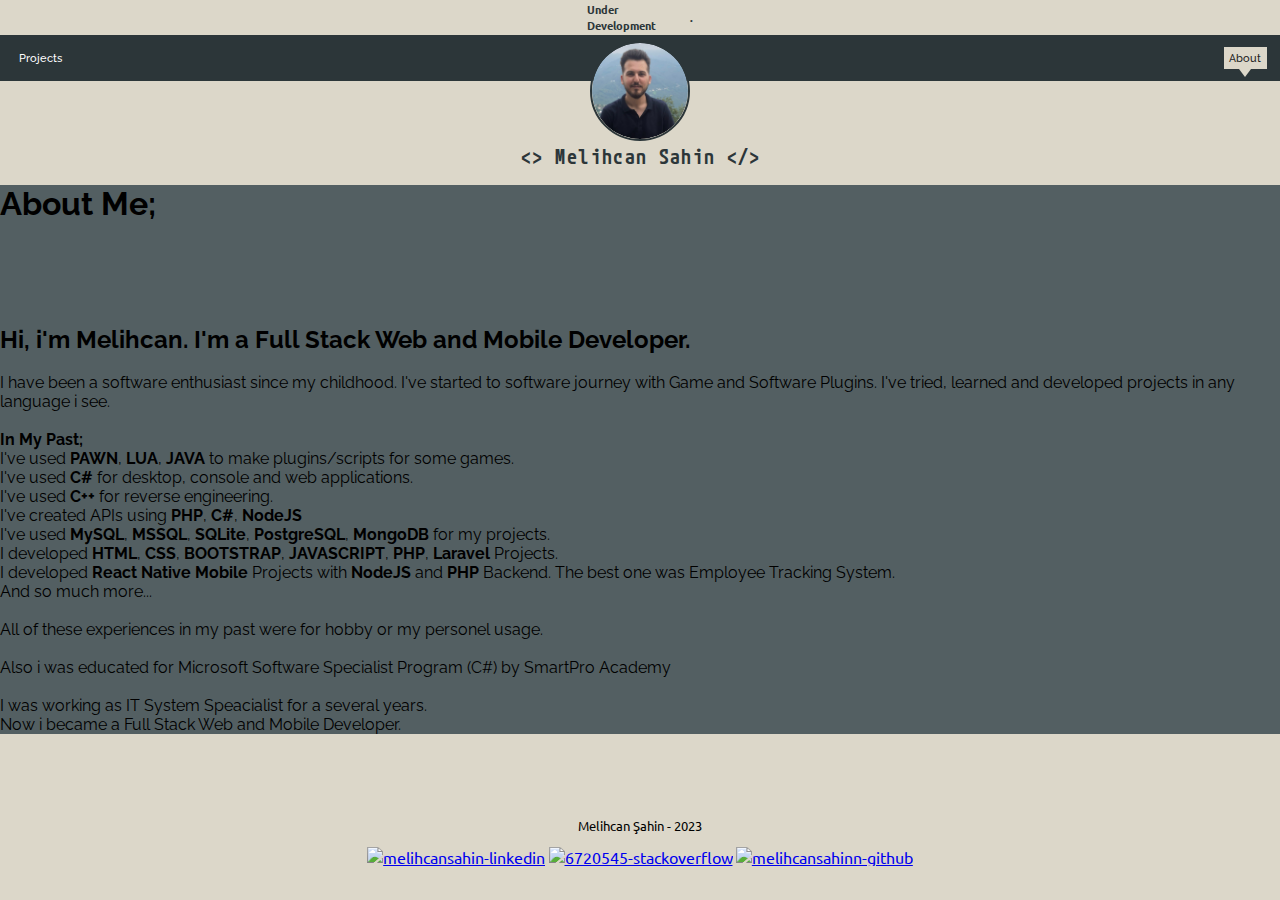
==== commit 62de5b73: "Add files via upload" ====
--- a/about.html
+++ b/about.html
@@ -43,9 +43,31 @@
 
 
     <div class="wrapper">
-        <div class="container">
-            <h1>Melihcan Şahin</h1>
-        </div>
+        <section class="container flex-column bg-primary p-2 align-left">
+            <h1>About Me;</h1>
+            <div class="container mt-0 py-2 flex-column">
+                <h2>Hi, i'm Melihcan. I'm a Full Stack Web and Mobile Developer.</h2><br>
+                <p>I have been a software enthusiast since my childhood. I've started to software journey with Game and
+                    Software Plugins. I've tried, learned and developed projects in any language i see.
+                    <br><br><b>In My Past;</b> <br>
+                    I've used <b>PAWN</b>, <b>LUA</b>, <b>JAVA</b> to make plugins/scripts for some games.<br>
+                    I've used <b>C#</b> for desktop, console and web applications.<br>
+                    I've used <b>C++</b> for reverse engineering.<br>
+                    I've created APIs using <b>PHP</b>, <b>C#</b>, <b>NodeJS</b><br>
+                    I've used <b>MySQL</b>, <b>MSSQL</b>, <b>SQLite</b>, <b>PostgreSQL</b>, <b>MongoDB</b> for my
+                    projects.<br>
+                    I developed <b>HTML</b>, <b>CSS</b>, <b>BOOTSTRAP</b>, <b>JAVASCRIPT</b>, <b>PHP</b>, <b>Laravel</b>
+                    Projects.<br>
+                    I developed <b>React Native Mobile</b> Projects with <b>NodeJS</b> and <b>PHP</b> Backend. The best
+                    one was Employee Tracking System.<br>
+                    And so much more...<br><br>
+                    All of these experiences in my past were for hobby or my personel usage.<br><br>
+                    Also i was educated for Microsoft Software Specialist Program (C#) by SmartPro Academy<br><br>
+                    I was working as IT System Speacialist for a several years.<br>
+                    Now i became a Full Stack Web and Mobile Developer.
+                </p>
+            </div>
+        </section>
 
         <footer class="footer">
             <span>Melihcan Şahin - 2023</span>
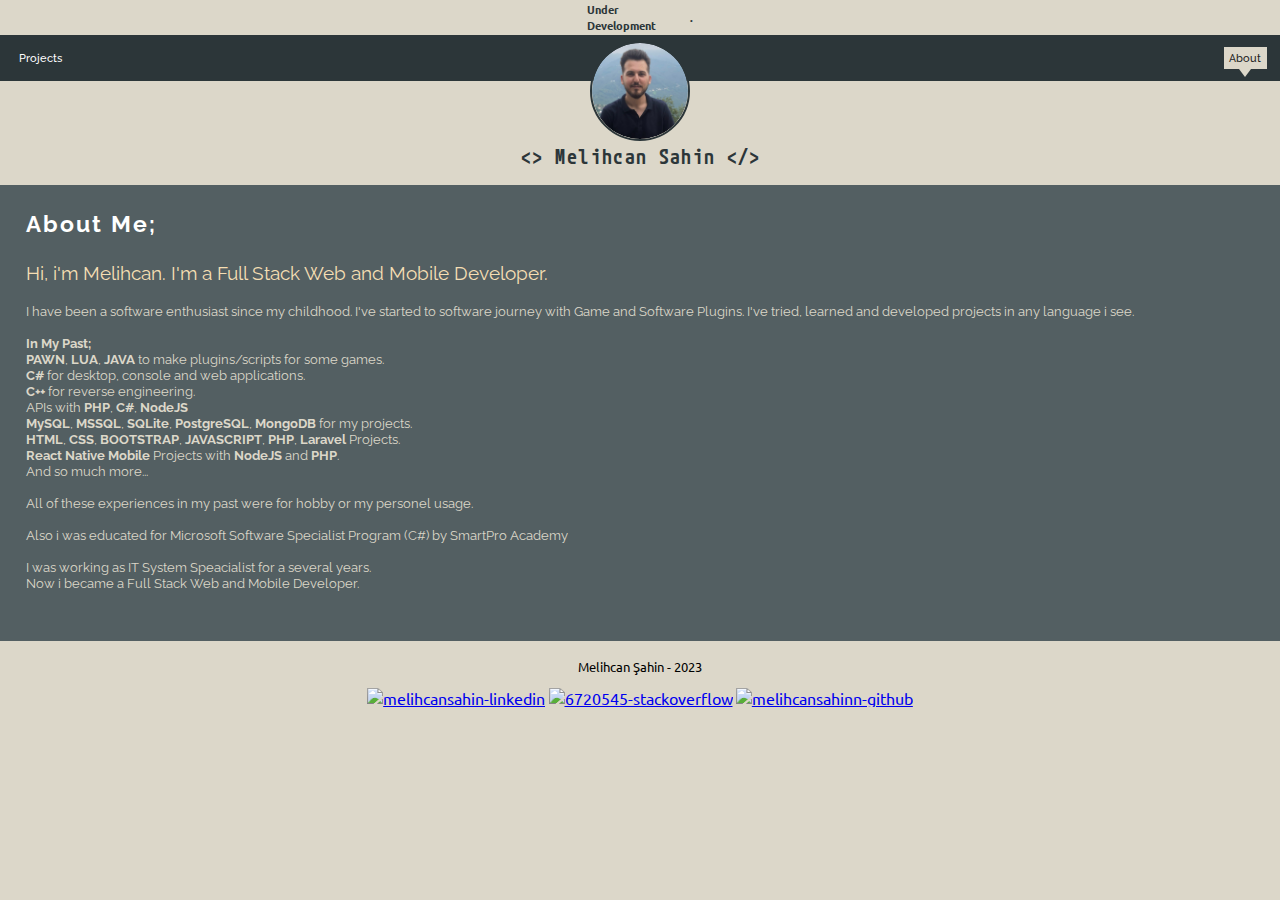
==== commit 50468ded: "Update about.html" ====
--- a/about.html
+++ b/about.html
@@ -50,16 +50,15 @@
                 <p>I have been a software enthusiast since my childhood. I've started to software journey with Game and
                     Software Plugins. I've tried, learned and developed projects in any language i see.
                     <br><br><b>In My Past;</b> <br>
-                    I've used <b>PAWN</b>, <b>LUA</b>, <b>JAVA</b> to make plugins/scripts for some games.<br>
-                    I've used <b>C#</b> for desktop, console and web applications.<br>
-                    I've used <b>C++</b> for reverse engineering.<br>
-                    I've created APIs using <b>PHP</b>, <b>C#</b>, <b>NodeJS</b><br>
-                    I've used <b>MySQL</b>, <b>MSSQL</b>, <b>SQLite</b>, <b>PostgreSQL</b>, <b>MongoDB</b> for my
+                    <b>PAWN</b>, <b>LUA</b>, <b>JAVA</b> to make plugins/scripts for some games.<br>
+                    <b>C#</b> for desktop, console and web applications.<br>
+                    <b>C++</b> for reverse engineering.<br>
+                    APIs with <b>PHP</b>, <b>C#</b>, <b>NodeJS</b><br>
+                    <b>MySQL</b>, <b>MSSQL</b>, <b>SQLite</b>, <b>PostgreSQL</b>, <b>MongoDB</b> for my
                     projects.<br>
-                    I developed <b>HTML</b>, <b>CSS</b>, <b>BOOTSTRAP</b>, <b>JAVASCRIPT</b>, <b>PHP</b>, <b>Laravel</b>
+                    <b>HTML</b>, <b>CSS</b>, <b>BOOTSTRAP</b>, <b>JAVASCRIPT</b>, <b>PHP</b>, <b>Laravel</b>
                     Projects.<br>
-                    I developed <b>React Native Mobile</b> Projects with <b>NodeJS</b> and <b>PHP</b> Backend. The best
-                    one was Employee Tracking System.<br>
+                    <b>React Native Mobile</b> Projects with <b>NodeJS</b> and <b>PHP</b>.<br>
                     And so much more...<br><br>
                     All of these experiences in my past were for hobby or my personel usage.<br><br>
                     Also i was educated for Microsoft Software Specialist Program (C#) by SmartPro Academy<br><br>
@@ -87,4 +86,4 @@
 
 </body>
 
-</html>+</html>
--- a/src/style.css
+++ b/src/style.css
@@ -47,6 +47,11 @@
     --navbar-profile-photo-img-top: 10;
     /*  */
     --container-margin-top: 155;
+    /*  */
+    --container-h1-font-size: 35;
+    --container-h1-letter-spacing: 3;
+    --container-h2-font-size: 28;
+    --container-p-font-size: 20;
     /*  */
     --project-container-min-height: 550;
     --project-container-padding-left: 20;
@@ -123,6 +128,18 @@
 }
 
 /* ROOTS */
+.align-left {
+    align-items: start;
+}
+
+.align-right {
+    align-items: end;
+}
+
+.align-center {
+    align-items: center;
+}
+
 .justify-right {
     justify-content: right !important;
 }
@@ -171,6 +188,19 @@
 
 .border-none {
     border: none !important;
+}
+
+.p-2 {
+    padding: 2%;
+}
+
+.mt-0 {
+    margin-top: 0px !important;
+}
+
+.py-2 {
+    padding-top: 2%;
+    padding-bottom: 2%;
 }
 
 /* ROOTS */
@@ -386,7 +416,6 @@
 
 .wrapper {
     display: flex;
-    min-height: 89vh;
     flex-direction: column;
     justify-content: space-between;
 }
@@ -403,6 +432,23 @@
     font-family: 'Raleway', sans-serif;
     position: relative;
     z-index: 1;
+}
+
+.container h1 {
+    font-size: calc(100vw / (1920 / var(--container-h1-font-size)));
+    color: white;
+    letter-spacing: calc(100vw / (1920 / var(--container-h1-letter-spacing)));
+}
+
+.container h2 {
+    font-size: calc(100vw / (1920 / var(--container-h2-font-size)));
+    font-weight: 400;
+    color: wheat;
+}
+
+.container p {
+    color: rgb(220, 215, 201);
+    font-size: calc(100vw / (1920 / var(--container-p-font-size)));
 }
 
 .container .project-container {
@@ -762,7 +808,16 @@
         --res-navbar-profile-photo-after-border-right: 2;
         --res-navbar-profile-photo-after-letter-spacing: 1;
         /*  */
+        --res-wrapper-min-height: 795;
+        /*  */
         --res-container-margin-top: 65;
+        /*  */
+        --res-container-p-font-size: 11;
+        /*  */
+        --res-container-h1-font-size: 23;
+        --res-container-h1-letter-spacing: 2;
+        /*  */
+        --res-container-h2-font-size: 13;
         /*  */
         --res-container-project-container-padding: 15;
         /*  */
@@ -924,8 +979,29 @@
 
     /* SECTION CONTAINER RESPONSIVE */
 
+    .wrapper {
+        min-height: calc(100vh / (915 / var(--res-wrapper-min-height)));
+    }
+
     .container {
         margin-top: calc(100vh / (915 / var(--res-container-margin-top)));
+    }
+
+    .container h1 {
+        font-size: calc(100vw / (412 / var(--res-container-h1-font-size)));
+        color: white;
+        letter-spacing: calc(100vw / (412 / var(--res-container-h1-letter-spacing)));
+    }
+    
+    .container h2 {
+        font-size: calc(100vw / (412 / var(--res-container-h2-font-size)));
+        font-weight: 400;
+        color: wheat;
+    }
+    
+    .container p {
+        color: rgb(220, 215, 201);
+        font-size: calc(100vw / (412 / var(--res-container-p-font-size)));
     }
 
     .container .project-container {
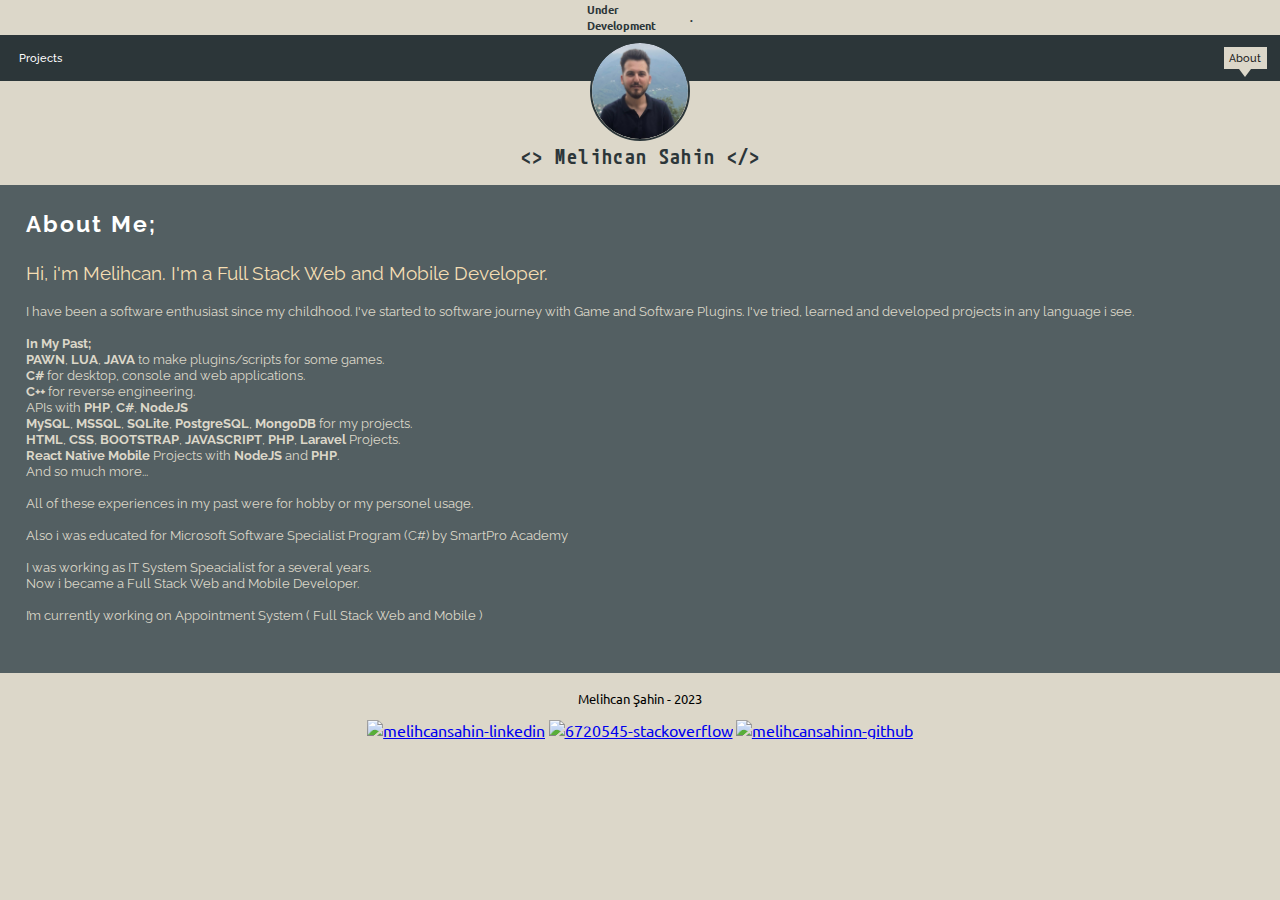
==== commit b69fc2d8: "Update about.html" ====
--- a/about.html
+++ b/about.html
@@ -63,7 +63,8 @@
                     All of these experiences in my past were for hobby or my personel usage.<br><br>
                     Also i was educated for Microsoft Software Specialist Program (C#) by SmartPro Academy<br><br>
                     I was working as IT System Speacialist for a several years.<br>
-                    Now i became a Full Stack Web and Mobile Developer.
+                    Now i became a Full Stack Web and Mobile Developer.<br><br>
+                    I’m currently working on Appointment System ( Full Stack Web and Mobile )
                 </p>
             </div>
         </section>
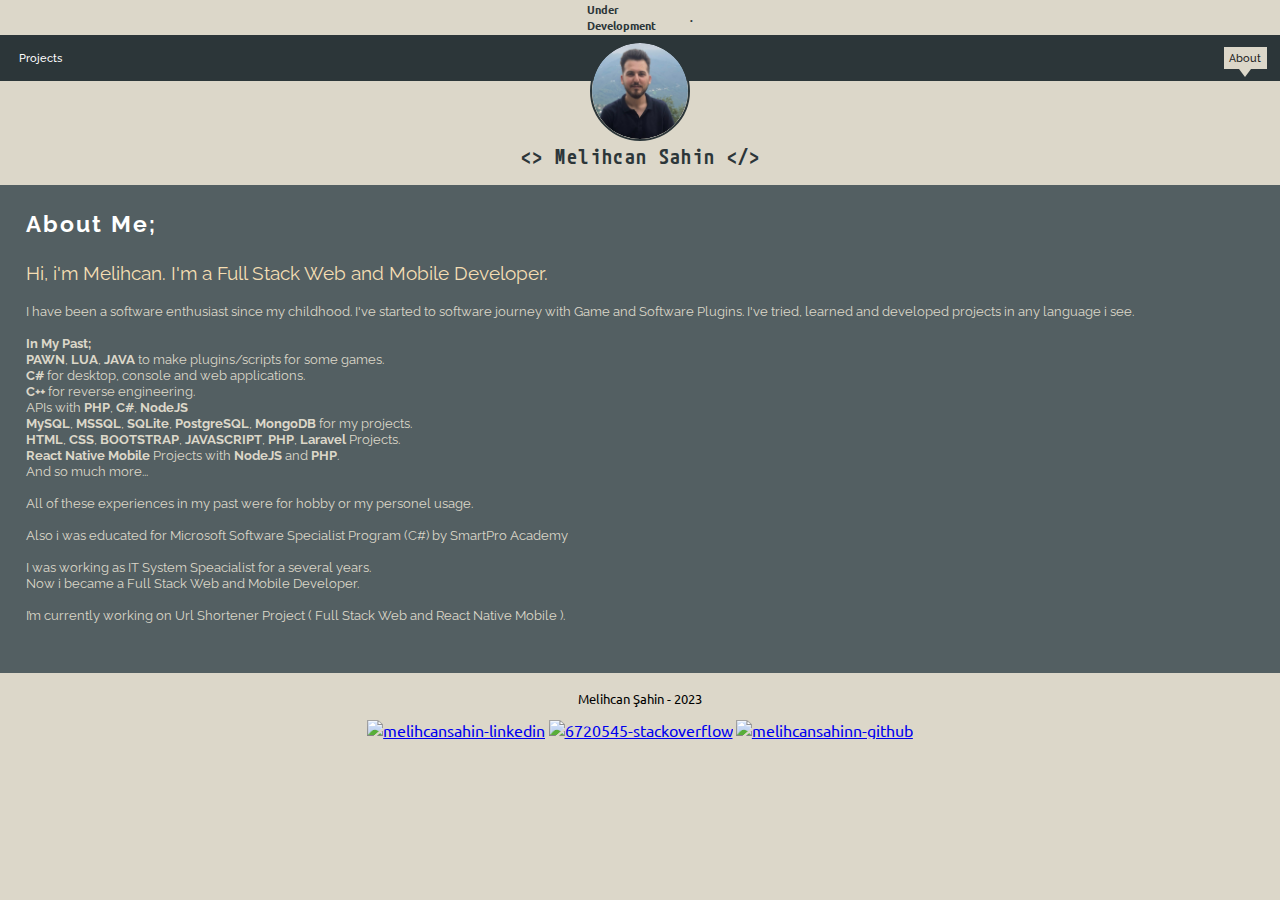
==== commit f0b6bc01: "Update about page" ====
--- a/about.html
+++ b/about.html
@@ -64,7 +64,7 @@
                     Also i was educated for Microsoft Software Specialist Program (C#) by SmartPro Academy<br><br>
                     I was working as IT System Speacialist for a several years.<br>
                     Now i became a Full Stack Web and Mobile Developer.<br><br>
-                    I’m currently working on Appointment System ( Full Stack Web and Mobile )
+                    I’m currently working on Url Shortener Project ( Full Stack Web and React Native Mobile ).
                 </p>
             </div>
         </section>
--- a/src/style.css
+++ b/src/style.css
@@ -497,11 +497,22 @@
     text-shadow: 0px 0px calc(100vw / (1920 / var(--project-container-project-name-hover-text-shadow))) rgb(44, 54, 57);
 }
 
-.container .project-container .project span.project-title {
+.container .project-container .project span.project-title, .container .project-container .project a.project-title {
     font-size: calc(100vw / (1920 / var(--project-container-project-project-title-font-size)));
     text-shadow: 0px 0px calc(100vw / (1920 / var(--project-container-project-project-title-text-shadow))) gray;
     padding: calc(100vw / (1920 / var(--project-container-project-project-title-padding)));
     margin-bottom: calc(100vw / (1920 / var(--project-container-project-project-title-margin-bottom)));
+}
+
+.container .project-container .project a.project-title {
+    color: white;
+    transition: all .5s linear;
+    text-decoration: none;
+}
+
+.container .project-container .project a.project-title:hover {
+    color: wheat;
+    text-shadow: 0px 0px calc(100vw / (1920 / var(--project-container-project-name-hover-text-shadow))) rgb(44, 54, 57);
 }
 
 .container .project-container .project .divider {
@@ -535,6 +546,7 @@
     height: 100%;
     object-fit: cover;
     transition: all .5s linear;
+    cursor: pointer;
 }
 
 .container .project-container .project .divider .project-images .item:hover {
@@ -678,6 +690,37 @@
 
 /* FOOTER END */
 
+/* JS IMAGE */
+
+.img-js {
+    z-index: 3;
+    position: fixed;
+    top: 0;
+    left: 0;
+    width: 100%;
+    height: 100%;
+    background-color: rgba(51, 51, 51, 0.5);
+    display: none;
+    justify-content: center;
+    align-items: center;
+}
+
+.img-js .img-js-container {
+    width: 60%;
+    height: 80%;
+    background-color: rgba(0, 0, 0, 0.8);;
+    overflow: hidden;
+    border-radius: 30px;
+}
+
+.img-js .img-js-container img {
+    width: 100%;
+    height: 100%;
+    object-fit: contain;
+}
+
+/* JS IMAGE END */
+
 @keyframes sticky-info-border {
     50% {
         width: 100%;
@@ -1043,7 +1086,7 @@
         text-shadow: 0px 0px calc(100vw / (412 / var(--res-container-project-container-project-name-hover-text-shadow))) rgb(44, 54, 57);
     }
 
-    .container .project-container .project span.project-title {
+    .container .project-container .project span.project-title, .container .project-container .project a.project-title {
         font-size: calc(100vw / (412 / var(--res-container-project-container-project-project-title-font-size)));
         text-shadow: 0px 0px calc(100vw / (412 / var(--res-container-project-container-project-project-title-text-shadow))) gray;
         padding: calc(100vw / (412 / var(--res-container-project-container-project-project-title-padding)));
@@ -1146,6 +1189,24 @@
         flex-direction: column !important;
     }
 
+    /* IMG JS RESPONSIVE */
+
+    .img-js .img-js-container {
+        width: 90%;
+        height: 60%;
+        background-color: rgba(0, 0, 0, 0.8);;
+        overflow: hidden;
+        border-radius: 30px;
+    }
+    
+    .img-js .img-js-container img {
+        width: 100%;
+        height: 100%;
+        object-fit: contain;
+    }
+
+    /* IMG JS RESPONSIVE END */
+
 
     /* SECTION CONTAINER RESPONSIVE END */
 
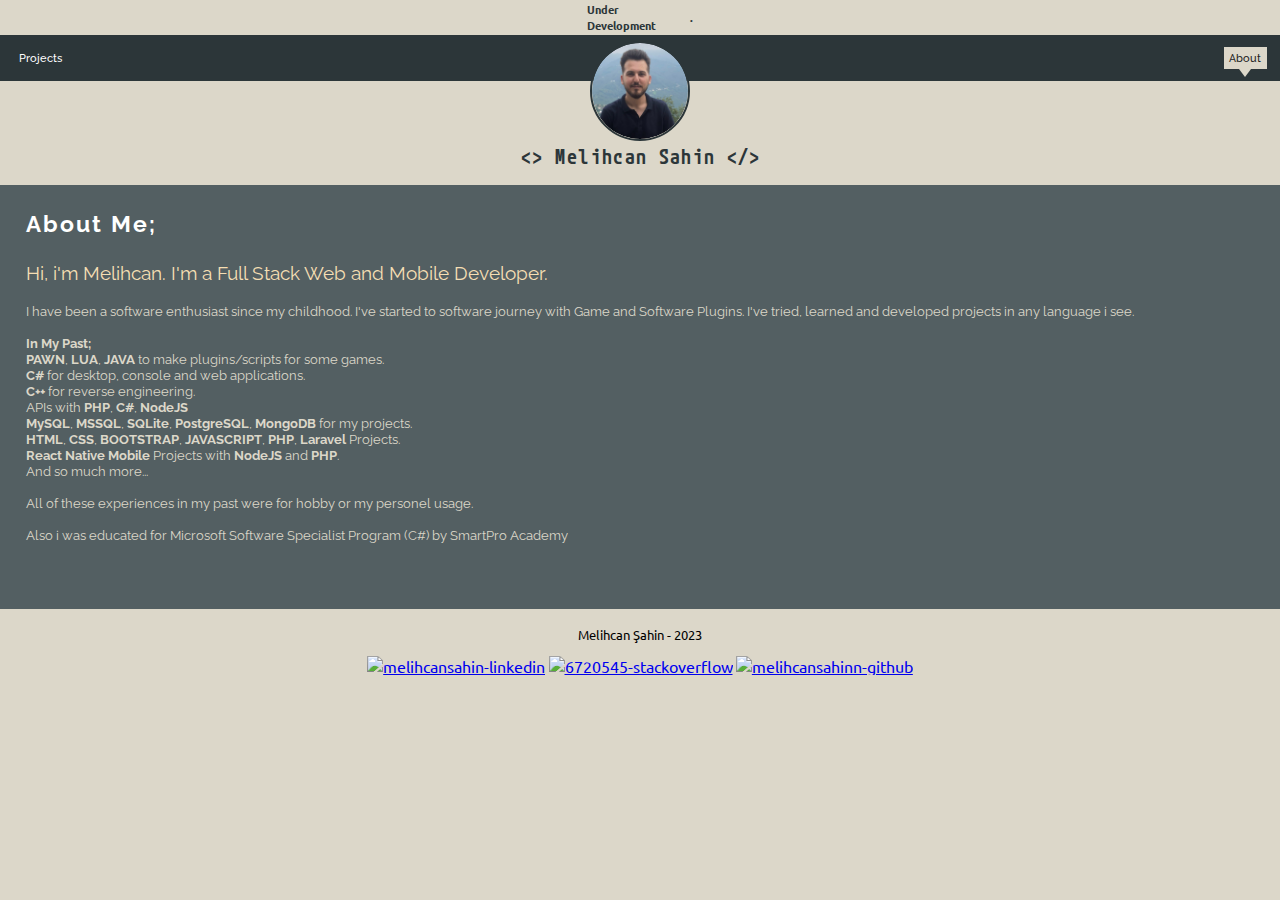
==== commit 3513b2a8: "Update about.html" ====
--- a/about.html
+++ b/about.html
@@ -62,9 +62,6 @@
                     And so much more...<br><br>
                     All of these experiences in my past were for hobby or my personel usage.<br><br>
                     Also i was educated for Microsoft Software Specialist Program (C#) by SmartPro Academy<br><br>
-                    I was working as IT System Speacialist for a several years.<br>
-                    Now i became a Full Stack Web and Mobile Developer.<br><br>
-                    I’m currently working on Url Shortener Project ( Full Stack Web and React Native Mobile ).
                 </p>
             </div>
         </section>
--- a/src/style.css
+++ b/src/style.css
@@ -114,6 +114,15 @@
     --footer-span-margin-bottom: 30;
     --footer-socials-gap: 5;
     --footer-socials-img-height: 28;
+
+
+    /* */
+    --slider-border-radius: 30;
+    --slider-button-width: 60;
+    --slider-button-border-width: 6;
+    --slider-button-right-left: 10;
+    --slider-button-radius: 2;
+    --slider-container-padding: 3;
 }
 
 body {
@@ -497,7 +506,8 @@
     text-shadow: 0px 0px calc(100vw / (1920 / var(--project-container-project-name-hover-text-shadow))) rgb(44, 54, 57);
 }
 
-.container .project-container .project span.project-title, .container .project-container .project a.project-title {
+.container .project-container .project span.project-title,
+.container .project-container .project a.project-title {
     font-size: calc(100vw / (1920 / var(--project-container-project-project-title-font-size)));
     text-shadow: 0px 0px calc(100vw / (1920 / var(--project-container-project-project-title-text-shadow))) gray;
     padding: calc(100vw / (1920 / var(--project-container-project-project-title-padding)));
@@ -699,24 +709,93 @@
     left: 0;
     width: 100%;
     height: 100%;
-    background-color: rgba(51, 51, 51, 0.5);
     display: none;
     justify-content: center;
     align-items: center;
 }
 
+.img-js .img-js-background {
+    width: 100%;
+    height: 100%;
+    position: absolute;
+    z-index: 4;
+    background-color: rgba(51, 51, 51, 0.5);
+}
+
 .img-js .img-js-container {
-    width: 60%;
+    width: 80%;
     height: 80%;
-    background-color: rgba(0, 0, 0, 0.8);;
+    display: flex;
+    justify-content: center;
+    background-color: rgba(0, 0, 0, 0.8);
     overflow: hidden;
-    border-radius: 30px;
+    border-radius: calc(100vw / (1920 / var(--slider-border-radius)));
+    position: relative;
 }
 
 .img-js .img-js-container img {
-    width: 100%;
-    height: 100%;
+    width: 90%;
+    height: 100%;
+    transition: all .5s ease-in-out;
     object-fit: contain;
+}
+
+.img-js .img-js-container .right-container,
+.img-js .img-js-container .left-container {
+    position: absolute;
+    top: 50%;
+    width: calc(100vw / (1920 / var(--slider-button-width)));
+    height: calc(100vw / (1920 / var(--slider-button-width)));
+    display: flex;
+    justify-content: center;
+    align-items: center;
+    padding: calc(100vw / (1920 / var(--slider-container-padding)));
+    background-color: rgba(255, 255, 255, .5);
+    border-radius: 20%;
+    cursor: pointer;
+    transform: translateY(-50%);
+    transition: all .2s ease-in-out;
+}
+
+.img-js .img-js-container .right-container:hover,
+.img-js .img-js-container .left-container:hover {
+    background-color: rgba(255, 255, 255, 1);
+}
+
+.img-js .img-js-container .right-container {
+    right: calc(100vw / (1920 / var(--slider-button-right-left)));
+}
+
+.img-js .img-js-container .left-container {
+    left: calc(100vw / (1920 / var(--slider-button-right-left)));
+}
+
+.img-js .img-js-container .right-container .right,
+.img-js .img-js-container .left-container .left {
+    border-color: rgb(220, 215, 201);
+    width: 65%;
+    height: 65%;
+    transition: all .2s ease-in-out;
+}
+
+.img-js .img-js-container .right-container:hover .right,
+.img-js .img-js-container .left-container:hover .left {
+    border-color: #666;
+}
+
+.img-js .img-js-container .right {
+    transform: translateX(-25%) rotate(-45deg);
+    border-width: 0px calc(100vw / (1920 / var(--slider-button-border-width))) calc(100vw / (1920 / var(--slider-button-border-width))) 0px;
+    border-style: solid;
+    border-bottom-right-radius: calc(100vw / (1920 / var(--slider-button-radius)));
+}
+
+.img-js .img-js-container .left {
+    transform: translateX(25%) rotate(45deg);
+    left: calc(100vw / (1920 / var(--slider-button-right-left)));
+    border-width: 0px 0px calc(100vw / (1920 / var(--slider-button-border-width))) calc(100vw / (1920 / var(--slider-button-border-width)));
+    border-style: solid;
+    border-bottom-left-radius: calc(100vw / (1920 / var(--slider-button-radius)));
 }
 
 /* JS IMAGE END */
@@ -911,6 +990,16 @@
         --res-footer-socials-gap: 8;
         --res-footer-socials-img-height: 20;
         --res-footer-margin-bottom: 35;
+
+        /* */
+        --res-slider-border-radius: 15;
+        --res-slider-button-width: 30;
+        --res-slider-button-container-width: 95.33;
+        --res-slider-button-container-height: 95.33;
+        --res-slider-button-border-width: 6;
+        --res-slider-button-right-left: 0;
+        --res-slider-button-radius: 5;
+        --res-slider-container-padding: 3;
     }
 
     /* STICKY INFO RESPONSIVE */
@@ -938,6 +1027,7 @@
         width: 100%;
         text-align: left;
     }
+
     .sticky-info p {
         justify-content: center;
     }
@@ -1035,13 +1125,13 @@
         color: white;
         letter-spacing: calc(100vw / (412 / var(--res-container-h1-letter-spacing)));
     }
-    
+
     .container h2 {
         font-size: calc(100vw / (412 / var(--res-container-h2-font-size)));
         font-weight: 400;
         color: wheat;
     }
-    
+
     .container p {
         color: rgb(220, 215, 201);
         font-size: calc(100vw / (412 / var(--res-container-p-font-size)));
@@ -1086,7 +1176,8 @@
         text-shadow: 0px 0px calc(100vw / (412 / var(--res-container-project-container-project-name-hover-text-shadow))) rgb(44, 54, 57);
     }
 
-    .container .project-container .project span.project-title, .container .project-container .project a.project-title {
+    .container .project-container .project span.project-title,
+    .container .project-container .project a.project-title {
         font-size: calc(100vw / (412 / var(--res-container-project-container-project-project-title-font-size)));
         text-shadow: 0px 0px calc(100vw / (412 / var(--res-container-project-container-project-project-title-text-shadow))) gray;
         padding: calc(100vw / (412 / var(--res-container-project-container-project-project-title-padding)));
@@ -1175,7 +1266,8 @@
 
     .footer .socials img {
         width: 100%;
-        height: calc(100vw / (412 / var(--res-footer-socials-img-height)));;
+        height: calc(100vw / (412 / var(--res-footer-socials-img-height)));
+        ;
         object-fit: cover;
     }
 
@@ -1192,17 +1284,56 @@
     /* IMG JS RESPONSIVE */
 
     .img-js .img-js-container {
-        width: 90%;
+        width: 95%;
         height: 60%;
-        background-color: rgba(0, 0, 0, 0.8);;
-        overflow: hidden;
-        border-radius: 30px;
-    }
-    
+        overflow: visible;
+        background-color: rgba(0, 0, 0, 0.8);
+        border-radius: calc(100vw / (412 / var(--res-slider-border-radius)));
+    }
+
     .img-js .img-js-container img {
-        width: 100%;
+        width: 95%;
         height: 100%;
         object-fit: contain;
+    }
+
+    .img-js .img-js-container .right-container,
+    .img-js .img-js-container .left-container {
+        width: calc((100vw / (412 / var(--res-slider-button-container-width))));
+        height: calc(100vh / (915 / var(--res-slider-button-container-height)));
+        padding: 0px;
+        background-color: rgb(0, 0, 0);
+        border-radius: 5%;
+        transition: all .2s ease-in-out;
+    }
+
+    .img-js .img-js-container .right-container {
+        right: 0px;
+        top: 110%;
+    }
+
+    .img-js .img-js-container .left-container {
+        left: 0px;
+        top: 110%;
+    }
+
+    .img-js .img-js-container .right-container .right {
+        transform: translateX(-25%) rotate(-45deg);
+        border-width: 0px calc(100vw / (412 / var(--res-slider-button-border-width))) calc(100vw / (412 / var(--res-slider-button-border-width))) 0px;
+        border-bottom-right-radius: calc(100vw / (412 / var(--res-slider-button-radius)));
+        width: calc(100vw / (412 / var(--res-slider-button-width)));
+        height: calc(100vw / (412 / var(--res-slider-button-width)));
+        transition: none;
+    }
+
+    .img-js .img-js-container .left-container .left {
+        transform: translateX(25%) rotate(45deg);
+        border-width: 0px 0px calc(100vw / (412 / var(--res-slider-button-border-width))) calc(100vw / (412 / var(--res-slider-button-border-width)));
+        width: calc(100vw / (412 / var(--res-slider-button-width)));
+        height: calc(100vw / (412 / var(--res-slider-button-width)));
+        border-style: solid;
+        border-bottom-left-radius: calc(100vw / (412 / var(--res-slider-button-radius)));
+        transition: none;
     }
 
     /* IMG JS RESPONSIVE END */
